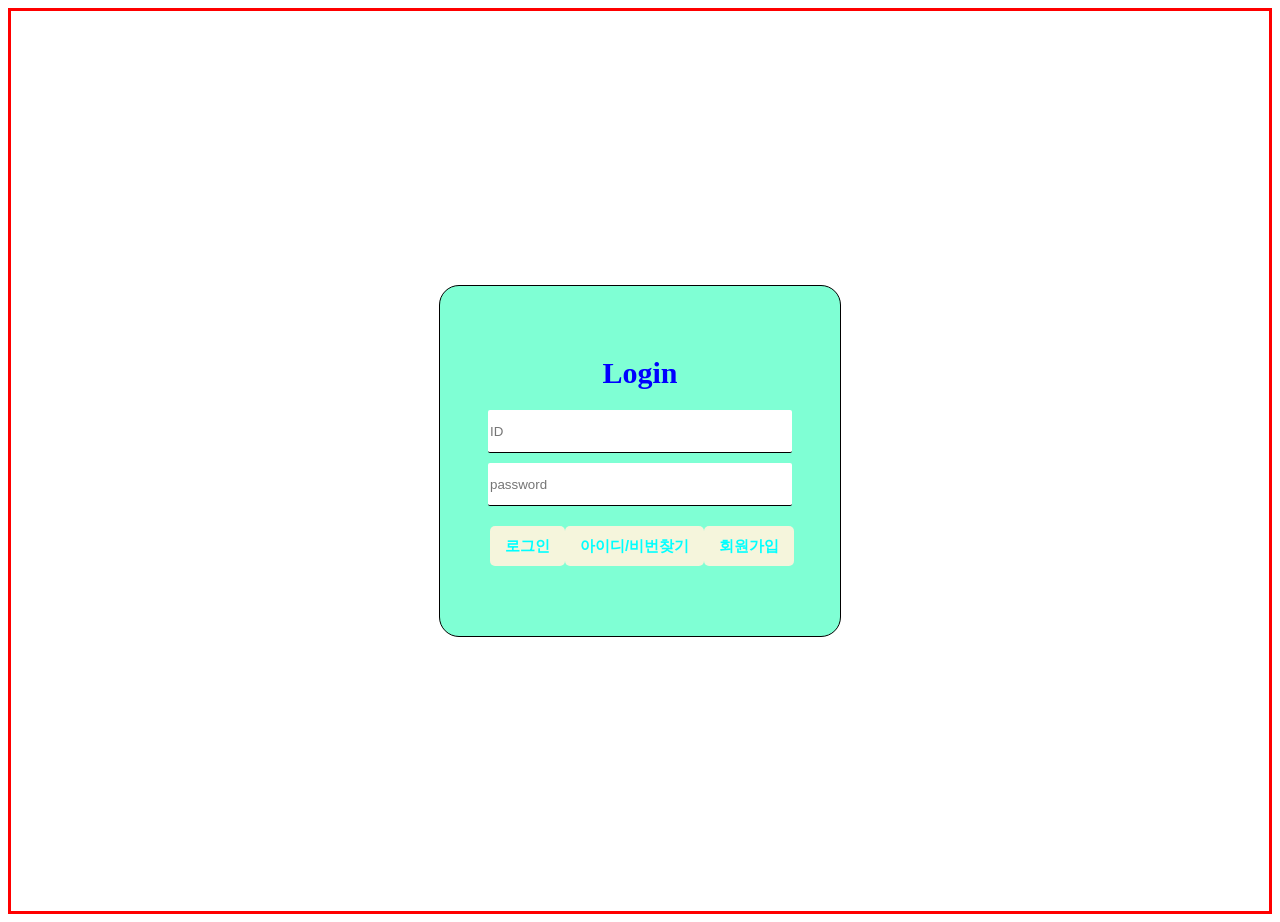
==== 연습용/연습example.html @ 2a0fe324 "commit 2026-09-29 Co-Authored-By: Claude Opus 5.5 <noreply@anthropic.com>" ====
<!DOCTYPE html>
<html lang="en">
<head>
    <meta charset="UTF-8">
    <meta name="viewport" content="width=device-width, initial-scale=1.0">
    <title>로그인박스 만들기</title>
    <style>
    .container {
        display: flex;
        flex-direction: row;
        justify-content: center;
        align-items: center;
        height: 100vh;
        border: 3px solid red;
        /* container : 화면을 전체를 의미
           display : ~방식으로 정렬한다. 정렬방식 : flex
           justify-content : box안의 내용의 위치를 정함 - center
           
           
            */
    }
    .login-box{
        /*선그리기 : 두께 선모양 색상*/
        border: 1px solid black;
        width: 400px;
        height: 350px;
        border-radius: 20px;
        display: flex;
        flex-direction: column;
        align-items: center;
        justify-content: center;
        background-color: aquamarine;
    }
    .title{
        text-align: center;
        font-size: 30px;
        font-weight: bold;
        margin-bottom: 10px;
        color: blue;       
    }
    input {
        width: 300px;
        height: 40px;
        border-radius: 2px;
        border: 0;
        border-bottom: 1px solid black;
        outline: 0;
        margin-top: 10px;
    }
    .btn-group{                    
        width: 300px;
        display: flex;
        justify-content: space-between;
        margin-top: 20px;
    }
    .ok-btn{
        width: 90px;
        height: 40px;
        font-size: 20px;
        font-weight: bold;
        color : white;
        background-color: beige;
        border: 0;
        border-radius: 5px;
    }
    .find-btn{                     
        width: auto;
        padding: 0 15px;
        white-space: nowrap;
        /* white-space=띄어쓰기,빈칸을 어떻게 처리 할것인지
        nowrap=안바꿈을 의미 */
        font-size: 15px;
        color: aqua;
    }
</style>
</head>
<body>
    <div class="container">
        <div class="login-box">
            <div class="title">
                Login
            </div>
            <div>
                <input type="text" placeholder="ID">

            </div>
            <div>
                <input type="password" placeholder="password">
            </div>
            <div class="btn-group">
                <button type="button" class="ok-btn find-btn">로그인</button>
                <button type="button" class="ok-btn find-btn">아이디/비번찾기</button>
                <button type="button" class="ok-btn find-btn">회원가입</button>
            </div>
                

            </div>

        </div>

    </div>
</body>
</html>
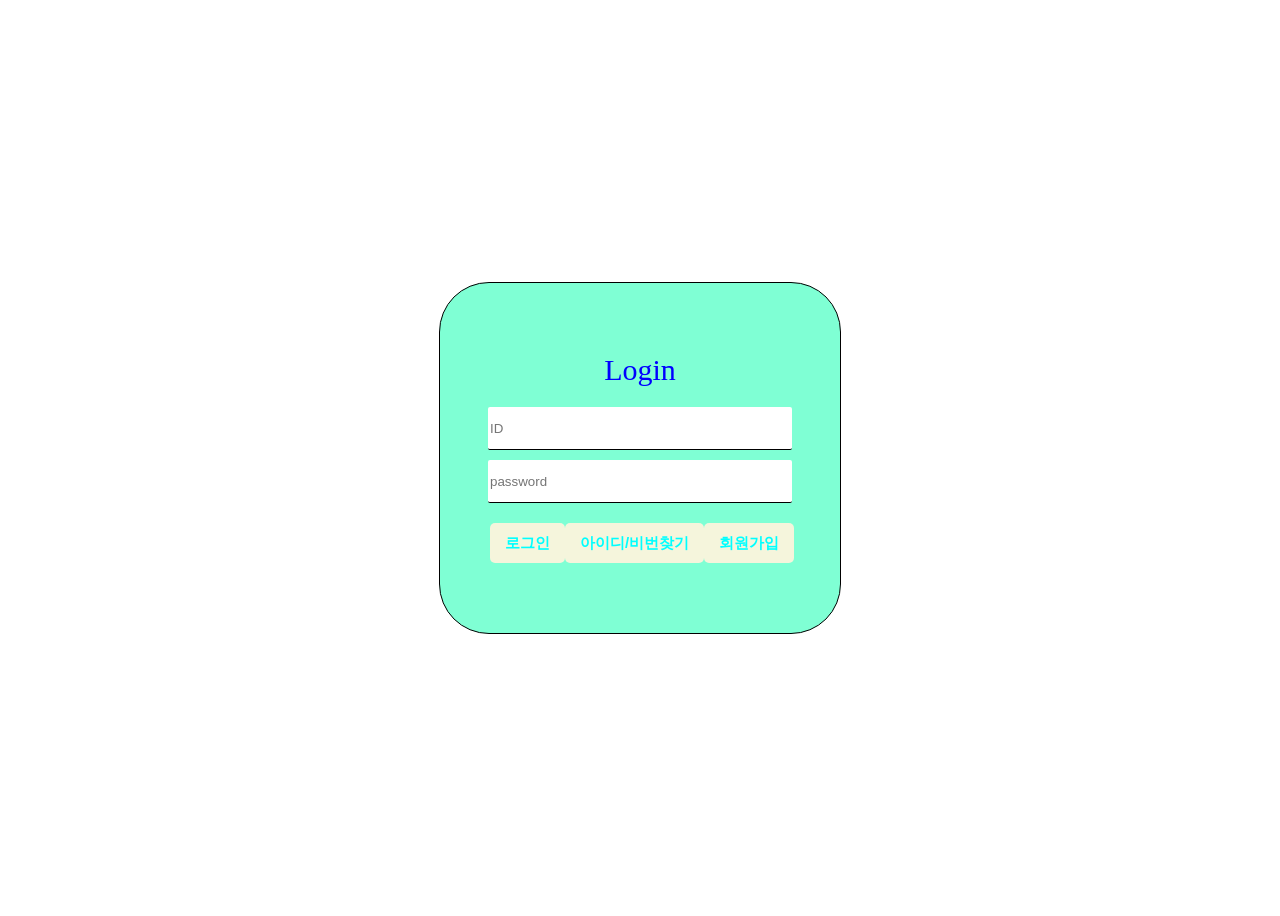
==== commit af2d2e50: "day10, day11 예제 추가 및 day9, 연습용 수정 2026-10-02 - day10: script04exam, scritp05exam 추가 (weather.html은 A" ====
--- a/연습용/연습example.html
+++ b/연습용/연습example.html
@@ -11,32 +11,35 @@
         justify-content: center;
         align-items: center;
         height: 100vh;
-        border: 3px solid red;
-        /* container : 화면을 전체를 의미
-           display : ~방식으로 정렬한다. 정렬방식 : flex
-           justify-content : box안의 내용의 위치를 정함 - center
-           
-           
-            */
+        
+       
     }
     .login-box{
         /*선그리기 : 두께 선모양 색상*/
         border: 1px solid black;
-        width: 400px;
+        width: 400px;                       
         height: 350px;
-        border-radius: 20px;
+        border-radius: 50px;
         display: flex;
         flex-direction: column;
         align-items: center;
         justify-content: center;
         background-color: aquamarine;
+        /* border: 테두리 두께
+           width: 박스의 가로 길이
+           height: 박스의 세로 길이
+           border-radius : 모서리 조절 높을수록 원형으로 변함
+           display:flex :정렬을 한다
+           flex-direction-column: 내용물을 세로로 쌓다
+            */
     }
     .title{
         text-align: center;
         font-size: 30px;
-        font-weight: bold;
+        font-weight: normal;
         margin-bottom: 10px;
-        color: blue;       
+        color: blue; 
+              /*  */
     }
     input {
         width: 300px;
@@ -44,14 +47,21 @@
         border-radius: 2px;
         border: 0;
         border-bottom: 1px solid black;
-        outline: 0;
+        outline: 10;
         margin-top: 10px;
+        /* 입력칸
+        border=0 테두리 없앰
+        border-bottom =테두리 아래쪽 부분
+        outline : 클릭했을때 생기는 테두리 부분
+        margin-top : 입력칸 사이의 위쪽  */
     }
     .btn-group{                    
         width: 300px;
         display: flex;
         justify-content: space-between;
         margin-top: 20px;
+        /* 로그인/찾기/회원가입 버튼
+         justify-content : space-betwnnm; = 양 끝에 붙이고, 남은 공간은 사이에 똑같이 나누기 */
     }
     .ok-btn{
         width: 90px;
